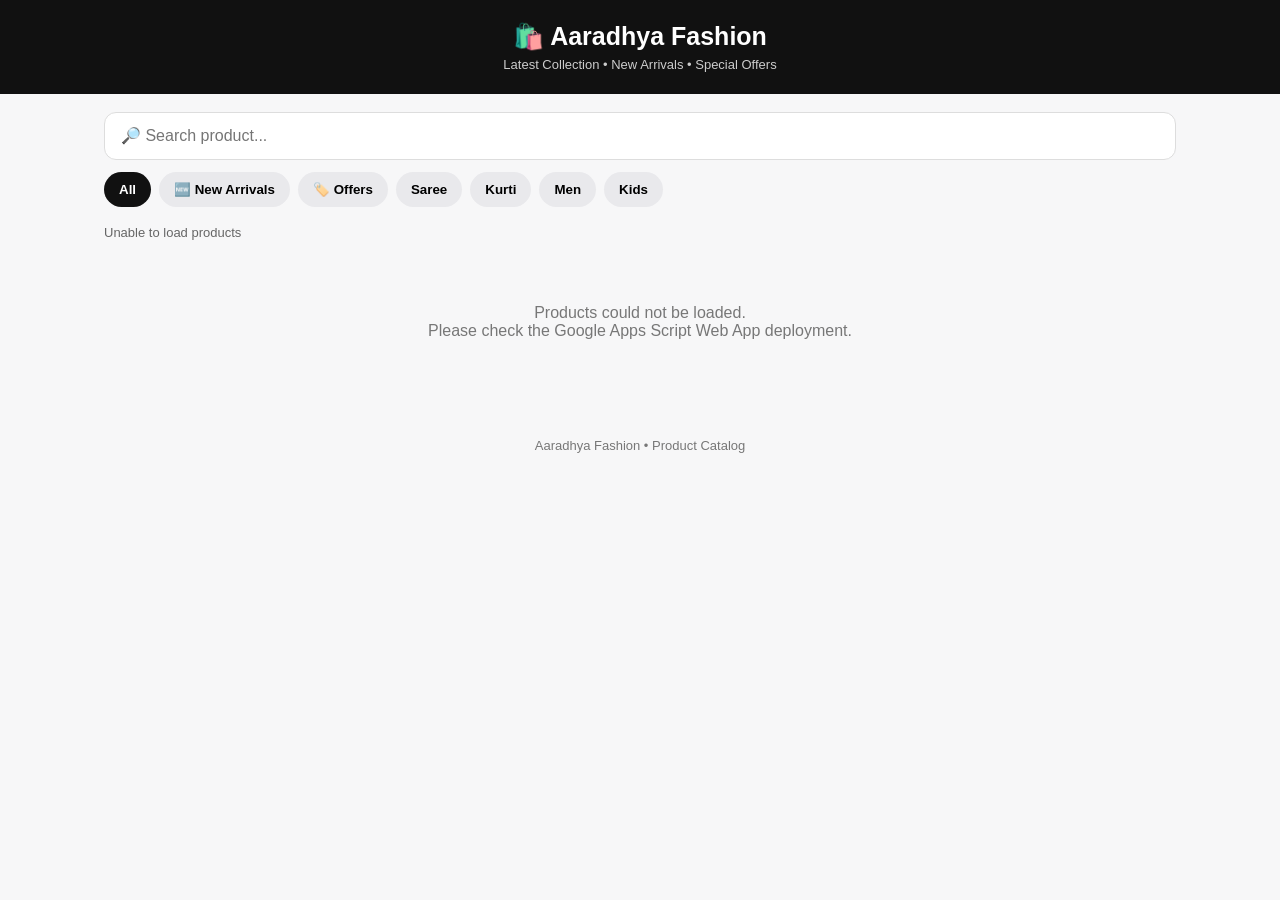
==== aaradhya/index.html @ bdfa10a9 "Create index.html" ====
<!DOCTYPE html>
<html lang="en">
<head>
<meta charset="UTF-8">
<meta name="viewport" content="width=device-width, initial-scale=1.0">
<title>Aaradhya Fashion | Product Catalog</title>
<meta name="description" content="Aaradhya Fashion product catalog - New Arrivals, Offers and latest collection.">
<style>
*{box-sizing:border-box}
body{margin:0;font-family:Arial,Helvetica,sans-serif;background:#f7f7f8;color:#222}
header{background:#111;color:#fff;padding:22px 16px;text-align:center}
header h1{margin:0;font-size:25px}
header p{margin:6px 0 0;color:#ccc;font-size:13px}
.container{max-width:1100px;margin:auto;padding:18px 14px}
.search{width:100%;padding:14px 16px;border:1px solid #ddd;border-radius:12px;font-size:16px;outline:none}
.filters{display:flex;gap:8px;overflow-x:auto;padding:12px 0}
button{border:0;border-radius:20px;padding:10px 15px;background:#e9e9ec;cursor:pointer;font-weight:600;white-space:nowrap}
button.active{background:#111;color:#fff}
.status{font-size:13px;color:#666;margin:6px 0 14px}
.grid{display:grid;grid-template-columns:repeat(4,1fr);gap:14px}
.card{background:#fff;border-radius:14px;overflow:hidden;box-shadow:0 2px 10px rgba(0,0,0,.07);cursor:pointer;position:relative}
.card img{width:100%;height:230px;object-fit:cover;background:#eee;display:block}
.info{padding:12px}
.name{font-weight:700;font-size:16px;margin-bottom:5px}
.category{font-size:12px;color:#777;margin-bottom:7px}
.price{font-size:18px;font-weight:800}
.badges{position:absolute;top:10px;left:10px;display:flex;gap:5px;flex-wrap:wrap}
.badge{font-size:11px;padding:5px 8px;border-radius:10px;background:#fff;font-weight:700;box-shadow:0 1px 5px rgba(0,0,0,.15)}
.offer{background:#111;color:#fff}
.empty{text-align:center;padding:50px 15px;color:#777;grid-column:1/-1}
.modal{display:none;position:fixed;inset:0;background:rgba(0,0,0,.65);z-index:30;padding:20px;overflow:auto}
.modal-box{background:#fff;max-width:520px;margin:30px auto;border-radius:18px;overflow:hidden}
.modal-box img{width:100%;max-height:420px;object-fit:cover}
.modal-content{padding:20px}
.close{float:right;background:#eee;padding:8px 12px;border-radius:50%}
.detail-price{font-size:25px;font-weight:800;margin:10px 0}
.stock{margin-top:10px;font-weight:700}
footer{text-align:center;padding:30px 15px;color:#777;font-size:13px}
@media(max-width:850px){.grid{grid-template-columns:repeat(3,1fr)}}
@media(max-width:600px){.grid{grid-template-columns:repeat(2,1fr);gap:10px}.card img{height:190px}.container{padding:12px 10px}}
</style>
</head>
<body>
<header>
  <h1>🛍️ Aaradhya Fashion</h1>
  <p>Latest Collection • New Arrivals • Special Offers</p>
</header>

<main class="container">
  <input id="search" class="search" type="search" placeholder="🔎 Search product...">
  <div class="filters">
    <button class="active" data-filter="all">All</button>
    <button data-filter="new">🆕 New Arrivals</button>
    <button data-filter="offer">🏷️ Offers</button>
    <button data-filter="Saree">Saree</button>
    <button data-filter="Kurti">Kurti</button>
    <button data-filter="Men">Men</button>
    <button data-filter="Kids">Kids</button>
  </div>
  <div id="status" class="status">Loading products...</div>
  <section id="grid" class="grid"></section>
</main>

<div id="modal" class="modal">
  <div class="modal-box">
    <img id="mImage" src="" alt="Product">
    <div class="modal-content">
      <button class="close" onclick="closeModal()">✕</button>
      <h2 id="mName"></h2>
      <div id="mCategory" class="category"></div>
      <div id="mPrice" class="detail-price"></div>
      <div id="mStock" class="stock"></div>
      <p id="mBadges"></p>
    </div>
  </div>
</div>

<footer>Aaradhya Fashion • Product Catalog</footer>

<script>
const API_URL = "https://script.google.com/macros/s/AKfycbwCjLvXdJlMAjK18zGyVTExB6hWaZ2cw6ZF7u_8wJI40DcEjtSTR4H7NtdxNXuBR6IUWg/exec";
let products = [];
let currentFilter = "all";

const grid = document.getElementById("grid");
const search = document.getElementById("search");
const statusBox = document.getElementById("status");

function clean(value) {
  return value == null ? "" : String(value).trim();
}

function escapeHtml(value) {
  return clean(value).replace(/[&<>"']/g, c => ({
    "&":"&amp;","<":"&lt;",">":"&gt;",'"':"&quot;","'":"&#039;"
  }[c]));
}

function render() {
  const q = clean(search.value).toLowerCase();

  const filtered = products.filter(p => {
    const text = (p.name + " " + p.category + " " + p.id).toLowerCase();
    const searchMatch = !q || text.includes(q);

    let filterMatch = true;
    if (currentFilter === "new") filterMatch = p.newArrival === true;
    else if (currentFilter === "offer") filterMatch = p.offer === true;
    else if (currentFilter !== "all") filterMatch = p.category.toLowerCase() === currentFilter.toLowerCase();

    return searchMatch && filterMatch;
  });

  statusBox.textContent = filtered.length + " product" + (filtered.length === 1 ? "" : "s") + " found";

  if (!filtered.length) {
    grid.innerHTML = '<div class="empty">No products found.<br>Try another search or category.</div>';
    return;
  }

  grid.innerHTML = filtered.map((p, i) => {
    const img = p.image || "https://via.placeholder.com/600x700?text=Aaradhya+Fashion";
    const badges = [];
    if (p.newArrival) badges.push('<span class="badge">NEW</span>');
    if (p.offer) badges.push('<span class="badge offer">OFFER</span>');

    const safeProduct = encodeURIComponent(JSON.stringify(p));
    return `
      <article class="card" onclick="openModal('${safeProduct}')">
        <div class="badges">${badges.join("")}</div>
        <img src="${escapeHtml(img)}" alt="${escapeHtml(p.name)}" loading="lazy"
             onerror="this.src='https://via.placeholder.com/600x700?text=Image+Not+Available'">
        <div class="info">
          <div class="name">${escapeHtml(p.name)}</div>
          <div class="category">${escapeHtml(p.category)}</div>
          <div class="price">${escapeHtml(p.price)}</div>
        </div>
      </article>`;
  }).join("");
}

function openModal(encoded) {
  const p = JSON.parse(decodeURIComponent(encoded));
  document.getElementById("mImage").src = p.image || "https://via.placeholder.com/600x700?text=Aaradhya+Fashion";
  document.getElementById("mName").textContent = p.name;
  document.getElementById("mCategory").textContent = p.category + " • " + p.id;
  document.getElementById("mPrice").textContent = p.price;
  document.getElementById("mStock").textContent = p.stock > 0 ? "📦 In Stock: " + p.stock : "❌ Out of Stock";
  document.getElementById("mBadges").textContent =
    [p.newArrival ? "🆕 New Arrival" : "", p.offer ? "🏷️ Offer Available" : ""].filter(Boolean).join("  ");
  document.getElementById("modal").style.display = "block";
}

function closeModal() {
  document.getElementById("modal").style.display = "none";
}

document.querySelectorAll(".filters button").forEach(btn => {
  btn.addEventListener("click", () => {
    document.querySelectorAll(".filters button").forEach(b => b.classList.remove("active"));
    btn.classList.add("active");
    currentFilter = btn.dataset.filter;
    render();
  });
});

search.addEventListener("input", render);

window.addEventListener("click", e => {
  if (e.target === document.getElementById("modal")) closeModal();
});

async function loadProducts() {
  try {
    const response = await fetch(API_URL);
    if (!response.ok) throw new Error("API response error");
    const data = await response.json();
    if (!Array.isArray(data)) throw new Error("Invalid product data");

    products = data.map(p => ({
      id: clean(p.id),
      name: clean(p.name),
      category: clean(p.category),
      price: clean(p.price),
      image: clean(p.image),
      newArrival: p.newArrival === true || clean(p.newArrival).toLowerCase() === "yes",
      offer: p.offer === true || clean(p.offer).toLowerCase() === "yes",
      stock: Number(p.stock) || 0
    }));

    render();
  } catch (error) {
    console.error(error);
    statusBox.textContent = "Unable to load products";
    grid.innerHTML = '<div class="empty">Products could not be loaded.<br>Please check the Google Apps Script Web App deployment.</div>';
  }
}

loadProducts();
</script>
</body>
</html>
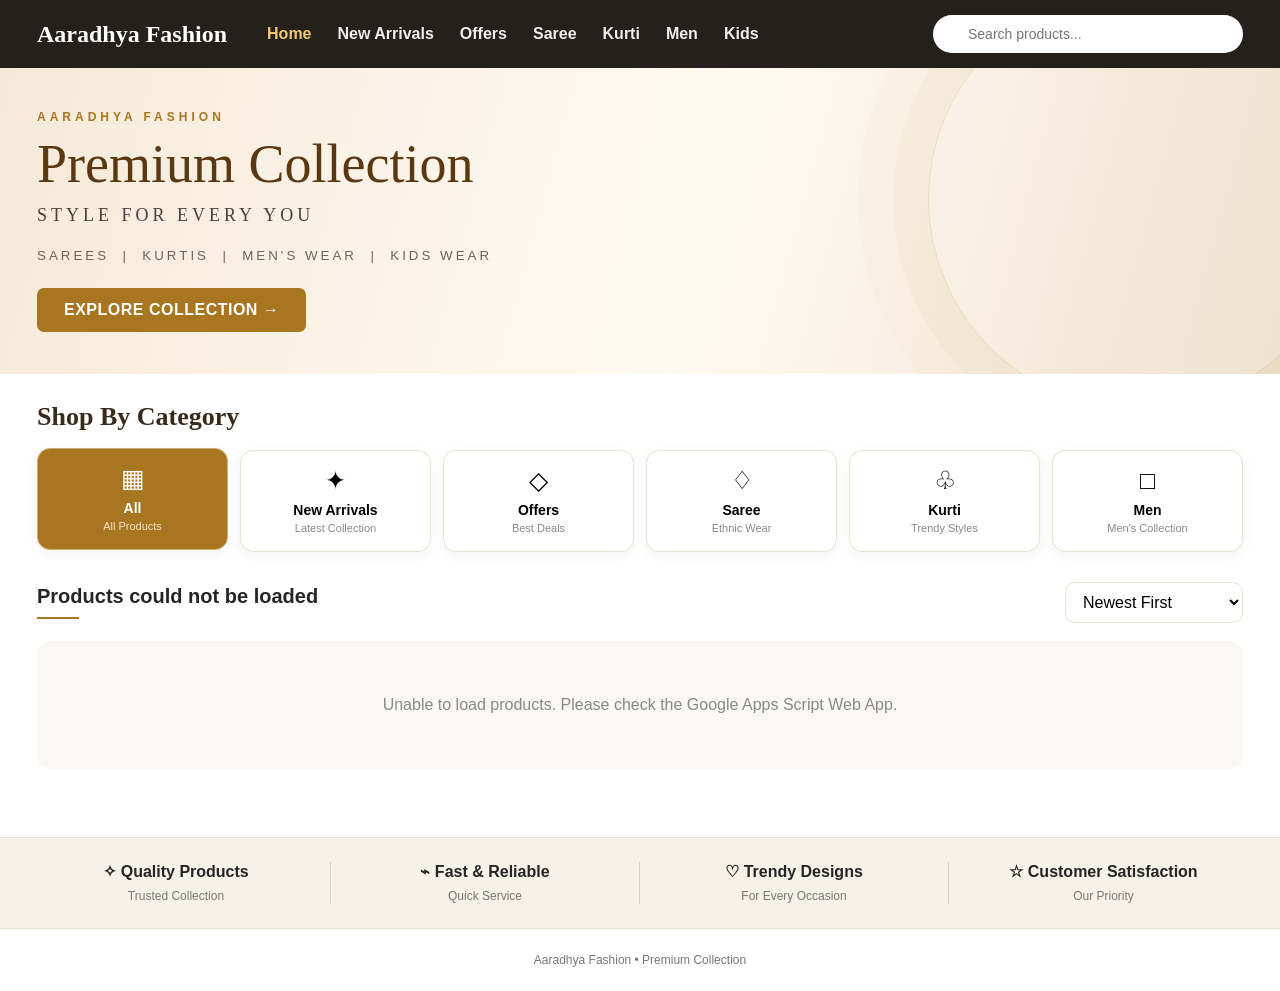
==== commit 48615e9f: "Update index.html" ====
--- a/aaradhya/index.html
+++ b/aaradhya/index.html
@@ -3,199 +3,266 @@
 <head>
 <meta charset="UTF-8">
 <meta name="viewport" content="width=device-width, initial-scale=1.0">
-<title>Aaradhya Fashion | Product Catalog</title>
-<meta name="description" content="Aaradhya Fashion product catalog - New Arrivals, Offers and latest collection.">
+<title>Aaradhya Fashion | Premium Collection</title>
+<meta name="description" content="Aaradhya Fashion - Premium sarees, kurtis, men's wear and kids wear.">
 <style>
+:root{
+  --gold:#a87520;--gold2:#c49343;--dark:#24211d;--cream:#fbf8f2;
+  --text:#252525;--muted:#777;--line:#e8e1d5;--white:#fff;
+}
 *{box-sizing:border-box}
-body{margin:0;font-family:Arial,Helvetica,sans-serif;background:#f7f7f8;color:#222}
-header{background:#111;color:#fff;padding:22px 16px;text-align:center}
-header h1{margin:0;font-size:25px}
-header p{margin:6px 0 0;color:#ccc;font-size:13px}
-.container{max-width:1100px;margin:auto;padding:18px 14px}
-.search{width:100%;padding:14px 16px;border:1px solid #ddd;border-radius:12px;font-size:16px;outline:none}
-.filters{display:flex;gap:8px;overflow-x:auto;padding:12px 0}
-button{border:0;border-radius:20px;padding:10px 15px;background:#e9e9ec;cursor:pointer;font-weight:600;white-space:nowrap}
-button.active{background:#111;color:#fff}
-.status{font-size:13px;color:#666;margin:6px 0 14px}
-.grid{display:grid;grid-template-columns:repeat(4,1fr);gap:14px}
-.card{background:#fff;border-radius:14px;overflow:hidden;box-shadow:0 2px 10px rgba(0,0,0,.07);cursor:pointer;position:relative}
-.card img{width:100%;height:230px;object-fit:cover;background:#eee;display:block}
-.info{padding:12px}
-.name{font-weight:700;font-size:16px;margin-bottom:5px}
-.category{font-size:12px;color:#777;margin-bottom:7px}
-.price{font-size:18px;font-weight:800}
-.badges{position:absolute;top:10px;left:10px;display:flex;gap:5px;flex-wrap:wrap}
-.badge{font-size:11px;padding:5px 8px;border-radius:10px;background:#fff;font-weight:700;box-shadow:0 1px 5px rgba(0,0,0,.15)}
-.offer{background:#111;color:#fff}
-.empty{text-align:center;padding:50px 15px;color:#777;grid-column:1/-1}
-.modal{display:none;position:fixed;inset:0;background:rgba(0,0,0,.65);z-index:30;padding:20px;overflow:auto}
-.modal-box{background:#fff;max-width:520px;margin:30px auto;border-radius:18px;overflow:hidden}
-.modal-box img{width:100%;max-height:420px;object-fit:cover}
-.modal-content{padding:20px}
-.close{float:right;background:#eee;padding:8px 12px;border-radius:50%}
-.detail-price{font-size:25px;font-weight:800;margin:10px 0}
-.stock{margin-top:10px;font-weight:700}
-footer{text-align:center;padding:30px 15px;color:#777;font-size:13px}
-@media(max-width:850px){.grid{grid-template-columns:repeat(3,1fr)}}
-@media(max-width:600px){.grid{grid-template-columns:repeat(2,1fr);gap:10px}.card img{height:190px}.container{padding:12px 10px}}
+html{scroll-behavior:smooth}
+body{margin:0;background:#fff;color:var(--text);font-family:Arial,Helvetica,sans-serif}
+button,input,select{font:inherit}
+button{cursor:pointer}
+
+.topbar{background:var(--dark);color:#fff;height:68px;display:flex;align-items:center}
+.nav{max-width:1250px;width:100%;margin:auto;padding:0 22px;display:flex;align-items:center;gap:30px}
+.brand{font-family:Georgia,serif;font-size:24px;font-weight:700;white-space:nowrap;margin-right:10px}
+.navlinks{display:flex;gap:26px;align-items:center;flex:1}
+.navlinks button{background:none;border:0;color:#eee;padding:22px 0;font-weight:600}
+.navlinks button:hover,.navlinks button.active{color:#f1c777}
+.searchbox{width:310px;background:#fff;border-radius:28px;padding:10px 15px;display:flex;align-items:center;gap:8px}
+.searchbox input{border:0;outline:0;width:100%;font-size:14px}
+.iconbtn{border:0;background:none;color:#fff;font-size:22px;padding:6px}
+
+.hero{background:linear-gradient(105deg,#f5ead9 0%,#fffaf2 55%,#eee1cf 100%);min-height:290px;display:flex;align-items:center;position:relative;overflow:hidden}
+.hero:after{content:"";position:absolute;right:-70px;top:-80px;width:420px;height:420px;border:1px solid rgba(168,117,32,.18);border-radius:50%;box-shadow:0 0 0 35px rgba(168,117,32,.04),0 0 0 70px rgba(168,117,32,.025)}
+.hero-inner{max-width:1250px;width:100%;margin:auto;padding:42px 22px;position:relative;z-index:1}
+.hero-kicker{letter-spacing:4px;text-transform:uppercase;font-size:12px;color:var(--gold);font-weight:700}
+.hero h1{font-family:Georgia,serif;font-size:54px;line-height:1.05;margin:12px 0;color:#5a3812;font-weight:500}
+.hero p{font-family:Georgia,serif;font-size:18px;letter-spacing:4px;margin:0 0 22px;color:#4b4035}
+.hero small{display:block;letter-spacing:3px;color:#6d6256;margin-bottom:25px}
+.hero-btn{background:var(--gold);color:#fff;border:0;padding:13px 27px;border-radius:7px;font-weight:700;letter-spacing:.5px}
+
+.container{max-width:1250px;margin:auto;padding:28px 22px}
+.section-title{font-family:Georgia,serif;font-size:26px;margin:0 0 18px;color:#392b1b}
+.categories{display:grid;grid-template-columns:repeat(6,1fr);gap:12px;margin-bottom:30px}
+.cat{border:1px solid var(--line);background:#fff;border-radius:13px;padding:15px 12px;text-align:center;box-shadow:0 3px 12px rgba(60,40,20,.05);transition:.18s}
+.cat:hover,.cat.active{border-color:#d0ad70;transform:translateY(-2px)}
+.cat.active{background:#a87520;color:#fff}
+.cat .ico{font-size:25px;margin-bottom:7px}.cat b{display:block;font-size:14px}.cat span{font-size:11px;color:#888}.cat.active span{color:#f4e5c8}
+
+.toolbar{display:flex;align-items:center;justify-content:space-between;gap:15px;margin:12px 0 18px}
+.count{font-size:20px;font-weight:700}.count:after{content:"";display:block;width:42px;height:2px;background:var(--gold);margin-top:9px}
+.sort{border:1px solid var(--line);border-radius:10px;padding:10px 13px;background:#fff}
+
+.grid{display:grid;grid-template-columns:repeat(4,1fr);gap:18px}
+.card{background:#fff;border:1px solid #eee7dc;border-radius:15px;overflow:hidden;position:relative;box-shadow:0 5px 18px rgba(45,30,15,.07);transition:transform .18s,box-shadow .18s}
+.card:hover{transform:translateY(-3px);box-shadow:0 10px 26px rgba(45,30,15,.12)}
+.photo{height:300px;background:linear-gradient(135deg,#f2eee7,#e8dfd0);position:relative;overflow:hidden}
+.photo img{width:100%;height:100%;object-fit:cover;display:block}
+.photo img.failed{display:none}
+.placeholder{display:none;position:absolute;inset:0;align-items:center;justify-content:center;color:#9a8d7d;font-size:13px}
+.photo.show-placeholder .placeholder{display:flex}
+.badges{position:absolute;top:12px;left:12px;display:flex;gap:6px;z-index:2}
+.badge{padding:6px 9px;border-radius:7px;background:#fff;font-size:11px;font-weight:800;box-shadow:0 2px 8px rgba(0,0,0,.14)}
+.badge.offer{background:#22743d;color:#fff}
+.info{padding:14px}
+.name{font-size:17px;font-weight:700;margin-bottom:5px}
+.catname{font-size:12px;color:#888;margin-bottom:10px}
+.bottom{display:flex;justify-content:space-between;align-items:center;gap:8px}
+.price{font-size:20px;font-weight:800;color:#c32828}
+.stock{font-size:11px;background:#edf6ee;color:#247039;padding:6px 8px;border-radius:8px;font-weight:700}
+.details{width:100%;margin-top:13px;border:0;background:var(--gold);color:#fff;border-radius:8px;padding:10px;font-weight:700}
+.empty{grid-column:1/-1;text-align:center;padding:55px;color:#888;background:#faf8f4;border-radius:14px}
+
+.features{margin-top:40px;background:#f7f2e9;border-top:1px solid var(--line);border-bottom:1px solid var(--line);display:grid;grid-template-columns:repeat(4,1fr);padding:24px 22px}
+.feature{text-align:center;border-right:1px solid #ddd3c4}.feature:last-child{border:0}.feature b{display:block;margin-bottom:5px}.feature span{font-size:12px;color:#777}
+
+footer{text-align:center;padding:24px;color:#777;font-size:12px;background:#fff}
+
+.modal{display:none;position:fixed;inset:0;background:rgba(0,0,0,.62);z-index:20;padding:20px;overflow:auto}
+.modalbox{max-width:500px;margin:25px auto;background:#fff;border-radius:16px;overflow:hidden}
+.modalbox img{width:100%;height:390px;object-fit:cover;background:#eee}
+.modalcontent{padding:20px}.close{float:right;border:0;border-radius:50%;padding:7px 10px}.modalprice{font-size:25px;color:#c32828;font-weight:800;margin:12px 0}
+@media(max-width:1000px){.navlinks{gap:12px}.grid{grid-template-columns:repeat(3,1fr)}.categories{grid-template-columns:repeat(3,1fr)}.searchbox{width:230px}}
+@media(max-width:700px){
+ .topbar{height:auto}.nav{padding:12px 14px;flex-wrap:wrap;gap:10px}.brand{width:100%;text-align:center}.navlinks{order:3;width:100%;overflow-x:auto;gap:18px}.navlinks button{padding:8px 0}.searchbox{width:100%;order:2}.iconbtn{display:none}
+ .hero{min-height:260px}.hero-inner{padding:35px 18px}.hero h1{font-size:39px}.hero p{font-size:15px;letter-spacing:2px}.hero small{letter-spacing:1.5px}
+ .container{padding:22px 12px}.categories{display:flex;overflow-x:auto;gap:9px;padding-bottom:5px}.cat{min-width:112px}.grid{grid-template-columns:repeat(2,1fr);gap:10px}.photo{height:230px}.info{padding:11px}.name{font-size:15px}.price{font-size:18px}.stock{display:none}
+ .toolbar{align-items:center}.count{font-size:17px}.features{grid-template-columns:repeat(2,1fr);gap:20px}.feature:nth-child(2){border:0}
+}
 </style>
 </head>
 <body>
-<header>
-  <h1>🛍️ Aaradhya Fashion</h1>
-  <p>Latest Collection • New Arrivals • Special Offers</p>
+
+<header class="topbar">
+  <nav class="nav">
+    <div class="brand">Aaradhya Fashion</div>
+    <div class="navlinks">
+      <button class="active" data-filter="all">Home</button>
+      <button data-filter="new">New Arrivals</button>
+      <button data-filter="offer">Offers</button>
+      <button data-filter="Saree">Saree</button>
+      <button data-filter="Kurti">Kurti</button>
+      <button data-filter="Men">Men</button>
+      <button data-filter="Kids">Kids</button>
+    </div>
+    <div class="searchbox"><span>⌕</span><input id="search" placeholder="Search products..."></div>
+  </nav>
 </header>
 
-<main class="container">
-  <input id="search" class="search" type="search" placeholder="🔎 Search product...">
-  <div class="filters">
-    <button class="active" data-filter="all">All</button>
-    <button data-filter="new">🆕 New Arrivals</button>
-    <button data-filter="offer">🏷️ Offers</button>
-    <button data-filter="Saree">Saree</button>
-    <button data-filter="Kurti">Kurti</button>
-    <button data-filter="Men">Men</button>
-    <button data-filter="Kids">Kids</button>
-  </div>
-  <div id="status" class="status">Loading products...</div>
-  <section id="grid" class="grid"></section>
+<section class="hero">
+  <div class="hero-inner">
+    <div class="hero-kicker">Aaradhya Fashion</div>
+    <h1>Premium Collection</h1>
+    <p>STYLE FOR EVERY YOU</p>
+    <small>SAREES &nbsp;|&nbsp; KURTIS &nbsp;|&nbsp; MEN'S WEAR &nbsp;|&nbsp; KIDS WEAR</small>
+    <button class="hero-btn" onclick="document.getElementById('products').scrollIntoView()">EXPLORE COLLECTION →</button>
+  </div>
+</section>
+
+<main class="container" id="products">
+  <h2 class="section-title">Shop By Category</h2>
+  <div class="categories">
+    <button class="cat active" data-filter="all"><div class="ico">▦</div><b>All</b><span>All Products</span></button>
+    <button class="cat" data-filter="new"><div class="ico">✦</div><b>New Arrivals</b><span>Latest Collection</span></button>
+    <button class="cat" data-filter="offer"><div class="ico">◇</div><b>Offers</b><span>Best Deals</span></button>
+    <button class="cat" data-filter="Saree"><div class="ico">♢</div><b>Saree</b><span>Ethnic Wear</span></button>
+    <button class="cat" data-filter="Kurti"><div class="ico">♧</div><b>Kurti</b><span>Trendy Styles</span></button>
+    <button class="cat" data-filter="Men"><div class="ico">□</div><b>Men</b><span>Men's Collection</span></button>
+  </div>
+
+  <div class="toolbar">
+    <div class="count" id="status">Loading products...</div>
+    <select class="sort" id="sort">
+      <option value="newest">Newest First</option>
+      <option value="priceLow">Price: Low to High</option>
+      <option value="priceHigh">Price: High to Low</option>
+      <option value="name">Name A-Z</option>
+    </select>
+  </div>
+
+  <section class="grid" id="grid"></section>
 </main>
 
-<div id="modal" class="modal">
-  <div class="modal-box">
-    <img id="mImage" src="" alt="Product">
-    <div class="modal-content">
+<section class="features">
+  <div class="feature"><b>✧ Quality Products</b><span>Trusted Collection</span></div>
+  <div class="feature"><b>⌁ Fast & Reliable</b><span>Quick Service</span></div>
+  <div class="feature"><b>♡ Trendy Designs</b><span>For Every Occasion</span></div>
+  <div class="feature"><b>☆ Customer Satisfaction</b><span>Our Priority</span></div>
+</section>
+
+<footer>Aaradhya Fashion • Premium Collection</footer>
+
+<div class="modal" id="modal">
+  <div class="modalbox">
+    <img id="mImage" alt="">
+    <div class="modalcontent">
       <button class="close" onclick="closeModal()">✕</button>
       <h2 id="mName"></h2>
-      <div id="mCategory" class="category"></div>
-      <div id="mPrice" class="detail-price"></div>
-      <div id="mStock" class="stock"></div>
-      <p id="mBadges"></p>
+      <div id="mCategory" style="color:#888"></div>
+      <div id="mPrice" class="modalprice"></div>
+      <div id="mStock" style="font-weight:700"></div>
+      <p id="mBadge"></p>
     </div>
   </div>
 </div>
-
-<footer>Aaradhya Fashion • Product Catalog</footer>
 
 <script>
 const API_URL = "https://script.google.com/macros/s/AKfycbwCjLvXdJlMAjK18zGyVTExB6hWaZ2cw6ZF7u_8wJI40DcEjtSTR4H7NtdxNXuBR6IUWg/exec";
-let products = [];
-let currentFilter = "all";
-
-const grid = document.getElementById("grid");
-const search = document.getElementById("search");
-const statusBox = document.getElementById("status");
-
-function clean(value) {
-  return value == null ? "" : String(value).trim();
-}
-
-function escapeHtml(value) {
-  return clean(value).replace(/[&<>"']/g, c => ({
-    "&":"&amp;","<":"&lt;",">":"&gt;",'"':"&quot;","'":"&#039;"
-  }[c]));
-}
-
-function render() {
-  const q = clean(search.value).toLowerCase();
-
-  const filtered = products.filter(p => {
-    const text = (p.name + " " + p.category + " " + p.id).toLowerCase();
-    const searchMatch = !q || text.includes(q);
-
-    let filterMatch = true;
-    if (currentFilter === "new") filterMatch = p.newArrival === true;
-    else if (currentFilter === "offer") filterMatch = p.offer === true;
-    else if (currentFilter !== "all") filterMatch = p.category.toLowerCase() === currentFilter.toLowerCase();
-
-    return searchMatch && filterMatch;
+let products=[], currentFilter="all";
+
+const $=id=>document.getElementById(id);
+function clean(v){return v==null?"":String(v).trim()}
+function esc(v){return clean(v).replace(/[&<>"']/g,c=>({"&":"&amp;","<":"&lt;",">":"&gt;",'"':"&quot;","'":"&#039;"}[c]))}
+
+function applyFilter(filter){
+  currentFilter=filter;
+  document.querySelectorAll("[data-filter]").forEach(b=>b.classList.toggle("active",b.dataset.filter===filter));
+  render();
+}
+
+document.querySelectorAll("[data-filter]").forEach(b=>b.addEventListener("click",()=>applyFilter(b.dataset.filter)));
+$("search").addEventListener("input",render);
+$("sort").addEventListener("change",render);
+
+function render(){
+  const q=clean($("search").value).toLowerCase();
+  let list=products.filter(p=>{
+    const text=(p.name+" "+p.category+" "+p.id).toLowerCase();
+    if(q && !text.includes(q)) return false;
+    if(currentFilter==="new") return p.newArrival;
+    if(currentFilter==="offer") return p.offer;
+    if(currentFilter!=="all") return p.category.toLowerCase()===currentFilter.toLowerCase();
+    return true;
   });
 
-  statusBox.textContent = filtered.length + " product" + (filtered.length === 1 ? "" : "s") + " found";
-
-  if (!filtered.length) {
-    grid.innerHTML = '<div class="empty">No products found.<br>Try another search or category.</div>';
+  const sort=$("sort").value;
+  if(sort==="priceLow") list.sort((a,b)=>numPrice(a.price)-numPrice(b.price));
+  if(sort==="priceHigh") list.sort((a,b)=>numPrice(b.price)-numPrice(a.price));
+  if(sort==="name") list.sort((a,b)=>a.name.localeCompare(b.name));
+
+  $("status").textContent=list.length+" Product"+(list.length===1?"":"s")+" Found";
+
+  if(!list.length){
+    $("grid").innerHTML='<div class="empty">No products found.<br>Try another search or category.</div>';
     return;
   }
 
-  grid.innerHTML = filtered.map((p, i) => {
-    const img = p.image || "https://via.placeholder.com/600x700?text=Aaradhya+Fashion";
-    const badges = [];
-    if (p.newArrival) badges.push('<span class="badge">NEW</span>');
-    if (p.offer) badges.push('<span class="badge offer">OFFER</span>');
-
-    const safeProduct = encodeURIComponent(JSON.stringify(p));
-    return `
-      <article class="card" onclick="openModal('${safeProduct}')">
-        <div class="badges">${badges.join("")}</div>
-        <img src="${escapeHtml(img)}" alt="${escapeHtml(p.name)}" loading="lazy"
-             onerror="this.src='https://via.placeholder.com/600x700?text=Image+Not+Available'">
-        <div class="info">
-          <div class="name">${escapeHtml(p.name)}</div>
-          <div class="category">${escapeHtml(p.category)}</div>
-          <div class="price">${escapeHtml(p.price)}</div>
+  $("grid").innerHTML=list.map((p,i)=>{
+    const img=p.image||"";
+    return `<article class="card" onclick="openModal(${i},'${encodeURIComponent(JSON.stringify(p))}')">
+      <div class="photo">
+        <div class="badges">
+          ${p.newArrival?'<span class="badge">NEW</span>':''}
+          ${p.offer?'<span class="badge offer">OFFER</span>':''}
         </div>
-      </article>`;
+        <img src="${esc(img)}" alt="" loading="lazy" onerror="this.classList.add('failed');this.parentElement.classList.add('show-placeholder')">
+        <div class="placeholder">Product image not available</div>
+      </div>
+      <div class="info">
+        <div class="name">${esc(p.name)}</div>
+        <div class="catname">${esc(p.category)}</div>
+        <div class="bottom">
+          <div class="price">${esc(p.price)}</div>
+          ${p.stock>0?`<div class="stock">▣ In Stock: ${p.stock}</div>`:'<div class="stock">Out of Stock</div>'}
+        </div>
+        <button class="details" onclick="event.stopPropagation();openModal(${i},'${encodeURIComponent(JSON.stringify(p))}')">View Details</button>
+      </div>
+    </article>`;
   }).join("");
 }
 
-function openModal(encoded) {
-  const p = JSON.parse(decodeURIComponent(encoded));
-  document.getElementById("mImage").src = p.image || "https://via.placeholder.com/600x700?text=Aaradhya+Fashion";
-  document.getElementById("mName").textContent = p.name;
-  document.getElementById("mCategory").textContent = p.category + " • " + p.id;
-  document.getElementById("mPrice").textContent = p.price;
-  document.getElementById("mStock").textContent = p.stock > 0 ? "📦 In Stock: " + p.stock : "❌ Out of Stock";
-  document.getElementById("mBadges").textContent =
-    [p.newArrival ? "🆕 New Arrival" : "", p.offer ? "🏷️ Offer Available" : ""].filter(Boolean).join("  ");
-  document.getElementById("modal").style.display = "block";
-}
-
-function closeModal() {
-  document.getElementById("modal").style.display = "none";
-}
-
-document.querySelectorAll(".filters button").forEach(btn => {
-  btn.addEventListener("click", () => {
-    document.querySelectorAll(".filters button").forEach(b => b.classList.remove("active"));
-    btn.classList.add("active");
-    currentFilter = btn.dataset.filter;
+function numPrice(v){
+  const n=parseFloat(String(v).replace(/[^0-9.]/g,""));
+  return isNaN(n)?999999:n;
+}
+
+function openModal(i,encoded){
+  const p=JSON.parse(decodeURIComponent(encoded));
+  $("mImage").src=p.image||"";
+  $("mName").textContent=p.name;
+  $("mCategory").textContent=p.category+" • "+p.id;
+  $("mPrice").textContent=p.price;
+  $("mStock").textContent=p.stock>0?"▣ In Stock: "+p.stock:"Out of Stock";
+  $("mBadge").textContent=[p.newArrival?"NEW ARRIVAL":"",p.offer?"OFFER AVAILABLE":""].filter(Boolean).join(" • ");
+  $("modal").style.display="block";
+}
+function closeModal(){$("modal").style.display="none"}
+window.addEventListener("click",e=>{if(e.target===$("modal"))closeModal()});
+
+async function loadProducts(){
+  try{
+    const r=await fetch(API_URL);
+    if(!r.ok)throw new Error("API error");
+    const data=await r.json();
+    if(!Array.isArray(data))throw new Error("Invalid data");
+    products=data.map(p=>({
+      id:clean(p.id),name:clean(p.name),category:clean(p.category),
+      price:clean(p.price),image:clean(p.image),
+      newArrival:p.newArrival===true||clean(p.newArrival).toLowerCase()==="yes",
+      offer:p.offer===true||clean(p.offer).toLowerCase()==="yes",
+      stock:Number(p.stock)||0
+    }));
     render();
-  });
-});
-
-search.addEventListener("input", render);
-
-window.addEventListener("click", e => {
-  if (e.target === document.getElementById("modal")) closeModal();
-});
-
-async function loadProducts() {
-  try {
-    const response = await fetch(API_URL);
-    if (!response.ok) throw new Error("API response error");
-    const data = await response.json();
-    if (!Array.isArray(data)) throw new Error("Invalid product data");
-
-    products = data.map(p => ({
-      id: clean(p.id),
-      name: clean(p.name),
-      category: clean(p.category),
-      price: clean(p.price),
-      image: clean(p.image),
-      newArrival: p.newArrival === true || clean(p.newArrival).toLowerCase() === "yes",
-      offer: p.offer === true || clean(p.offer).toLowerCase() === "yes",
-      stock: Number(p.stock) || 0
-    }));
-
-    render();
-  } catch (error) {
-    console.error(error);
-    statusBox.textContent = "Unable to load products";
-    grid.innerHTML = '<div class="empty">Products could not be loaded.<br>Please check the Google Apps Script Web App deployment.</div>';
+  }catch(e){
+    console.error(e);
+    $("status").textContent="Products could not be loaded";
+    $("grid").innerHTML='<div class="empty">Unable to load products. Please check the Google Apps Script Web App.</div>';
   }
 }
-
 loadProducts();
 </script>
 </body>
